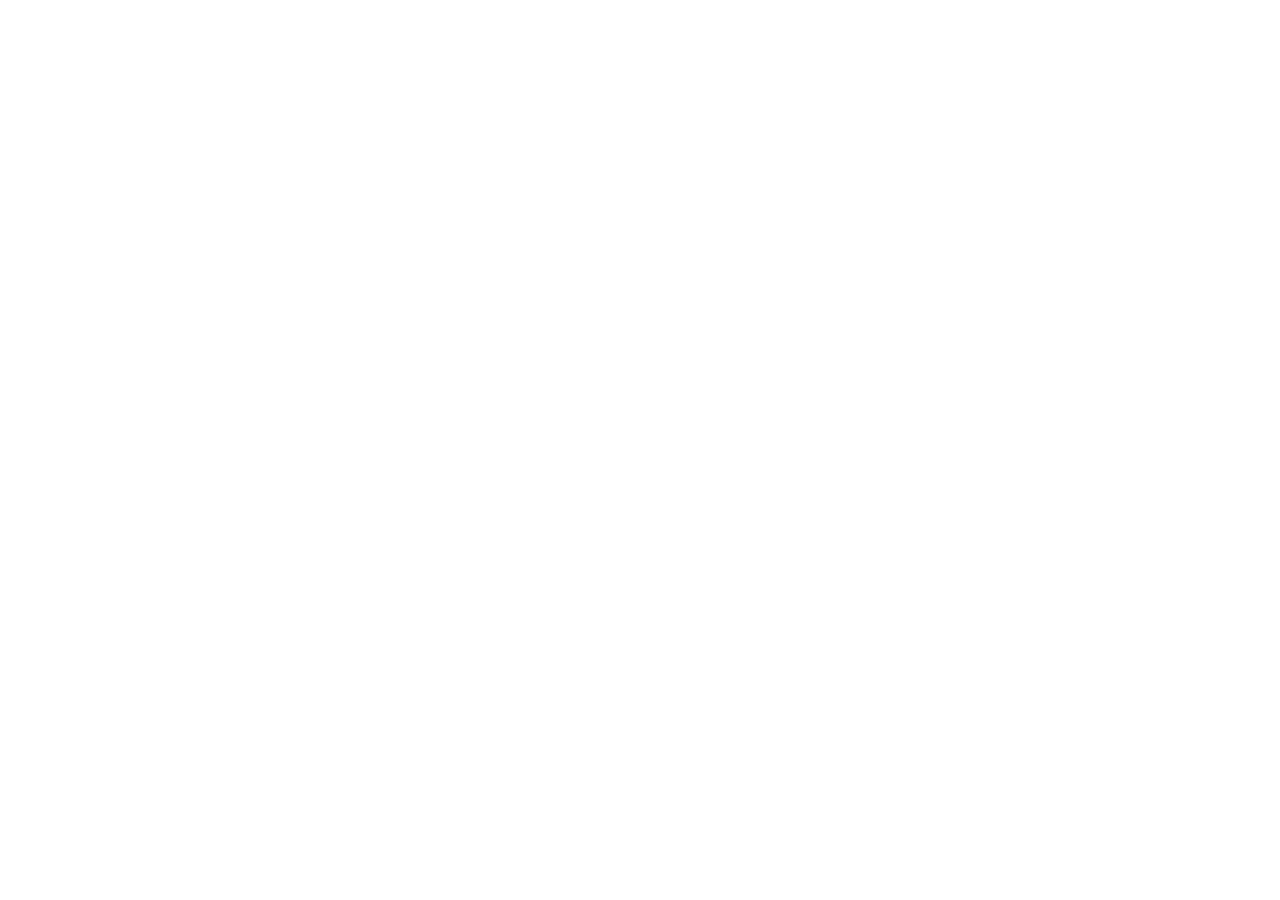
==== gui/src/index.html @ cfdfbfc3 "Added initial gui server Added communication file .ts: connect by websockets Fix bug in expression p" ====
<!DOCTYPE html>
<html lang="en">
<head>
    <meta charset="UTF-8">
    <meta name="viewport" content="width=device-width, initial-scale=1.0">
    <link rel="icon" type="image/svg+xml" href="favicon.svg">
    <style>
        *{
            padding: 0;
            margin: 0;
            user-select: none;
            position: absolute;
            left: 0px;
            top: 0px;
        }
    </style>
    <title>pydwarf</title>
</head>
<body>
    <script type="module" src="/main.js"></script>
    <canvas id="drawler"></canvas>
</body>
</html>
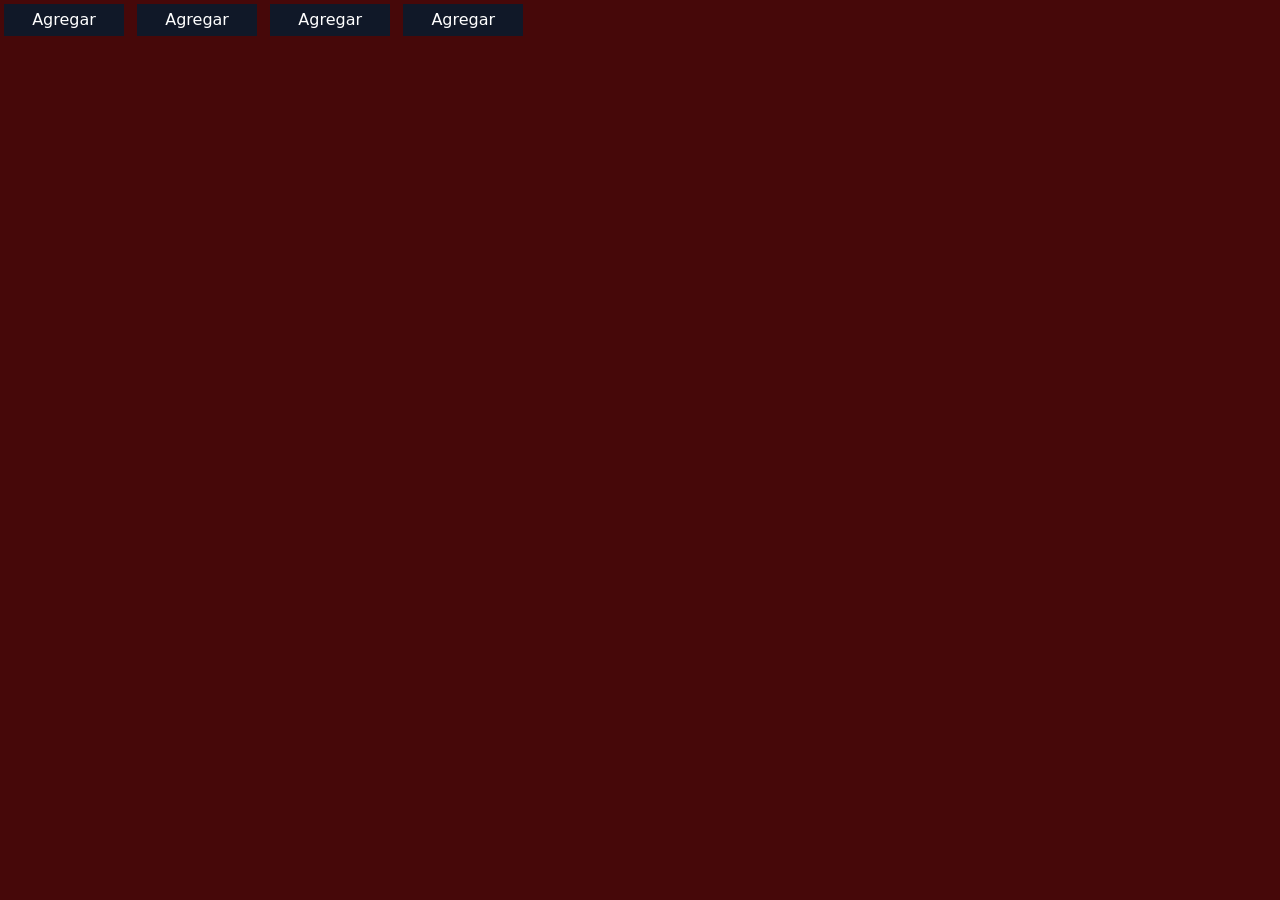
==== commit 18fdb77b: "Added Exceptions MissingVariable, SintaxisException Added exit codes to execute intructions Fixed bu" ====
--- a/gui/src/index.html
+++ b/gui/src/index.html
@@ -4,20 +4,20 @@
     <meta charset="UTF-8">
     <meta name="viewport" content="width=device-width, initial-scale=1.0">
     <link rel="icon" type="image/svg+xml" href="favicon.svg">
-    <style>
-        *{
-            padding: 0;
-            margin: 0;
-            user-select: none;
-            position: absolute;
-            left: 0px;
-            top: 0px;
-        }
-    </style>
+   <script src="tailwind.js"></script>
+
     <title>pydwarf</title>
 </head>
-<body>
+<body class="bg-red-950">
     <script type="module" src="/main.js"></script>
-    <canvas id="drawler"></canvas>
-</body>
+    <div class="animate flex">
+        <div class="">
+            <button class="w-30 h-8 m-1 gap-1 text-white bg-gray-900">Agregar</button>
+            <button class="w-30 h-8 m-1 gap-1 text-white bg-gray-900">Agregar</button>
+            <button class="w-30 h-8 m-1 gap-1 text-white bg-gray-900">Agregar</button>
+            <button class="w-30 h-8 m-1 gap-1 text-white bg-gray-900">Agregar</button>
+        </div>
+        <div id="draw"></div>
+    </div>
+    </body>
 </html>
